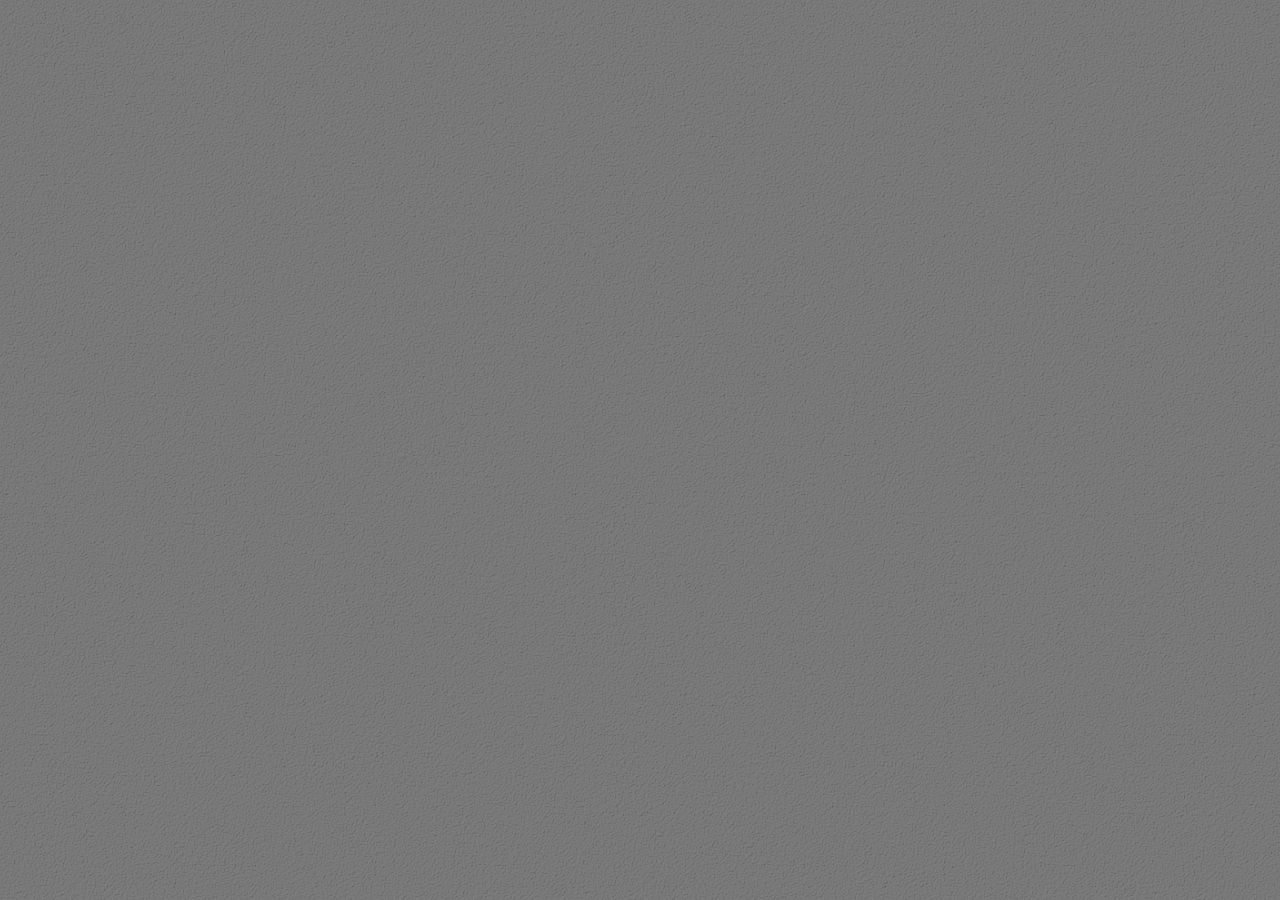
==== frontend/index.html @ e13cec53 "Publish techo showcase" ====
<!doctype html>
<html lang="zh">
<head>
<meta charset="utf-8">
<meta name="viewport" content="width=device-width, initial-scale=1, maximum-scale=1, viewport-fit=cover">
<meta name="theme-color" content="#5d5d5d">
<meta name="apple-mobile-web-app-capable" content="yes">
<meta name="apple-mobile-web-app-status-bar-style" content="black-translucent">
<meta name="apple-mobile-web-app-title" content="techo">
<link rel="manifest" href="manifest.webmanifest">
<link rel="apple-touch-icon" href="icon.svg">
<title>techo</title>
<link rel="preconnect" href="https://fonts.googleapis.com">
<link href="https://fonts.googleapis.com/css2?family=Inter:wght@200;300;400&family=Cormorant+Garamond:ital,wght@1,400&family=Noto+Sans+SC:wght@300;400&display=swap" rel="stylesheet">
<link rel="stylesheet" href="style.css?v=showcase1">
</head>
<body>
<svg class="grain" aria-hidden="true"><filter id="paper"><feTurbulence type="fractalNoise" baseFrequency=".9" numOctaves="3" seed="7"/><feDiffuseLighting lighting-color="#fff" surfaceScale="2.2"><feDistantLight azimuth="45" elevation="55"/></feDiffuseLighting></filter><rect width="100%" height="100%" filter="url(#paper)"/></svg>

<!-- 登录 -->
<main id="login" class="view" hidden>
  <div class="login-box">
    <div class="yr">techo</div>
    <p class="it">Your everyday journal</p>
    <form id="login-form">
      <input id="pw" type="password" autocomplete="current-password" placeholder="password">
      <button>open</button>
    </form>
    <p id="login-err" class="err"></p>
  </div>
</main>

<!-- 本子 -->
<main id="book" class="view" hidden>
  <header class="top">
    <div class="yr" id="yr">2026<small>This belongs to <span class="it">you</span></small></div>
    <nav id="tabs">
      <button data-tab="month" class="on">Monthly</button>
      <button data-tab="week">Weekly</button>
      <button data-tab="seen">Seen</button>
    </nav>
  </header>

  <section id="tab-month" class="tab">
    <div class="mhead">
      <button class="arrow" id="prev" aria-label="上个月">‹</button>
      <span class="n" id="mnum">11</span><span class="it" id="mname">November</span>
      <button class="arrow" id="next" aria-label="下个月">›</button>
      <button class="arrow cover" id="cover" aria-label="装修这个月的封面">✿</button><span class="r" id="days"></span>
    </div>
    <div class="layout">
      <div class="calwrap">
        <div class="week-head"><span>S</span><span>M</span><span>T</span><span>W</span><span>T</span><span>F</span><span>S</span></div>
        <div class="grid" id="grid"></div>
        <div class="legend"><span><i></i>用户</span><span><i class="k"></i>AI助手</span><span>♡ 纪念日</span></div>
      </div>
      <aside class="side" id="side"></aside>
    </div>
    <div class="card" id="mgoal"></div>
  </section>

  <section id="tab-week" class="tab" hidden></section>
  <section id="tab-seen" class="tab" hidden></section>
</main>

<!-- 某一天 -->
<div class="sheet" id="sheet" aria-hidden="true">
  <div class="sheet-in" id="sheet-in"></div>
</div>
<div class="scrim" id="scrim"></div>

<script src="stickers.js?v=showcase1"></script>
<script src="app.js?v=showcase1"></script>
<script src="page.js?v=showcase1"></script>
</body>
</html>
---- frontend/style.css ----
:root{
  --paper:#5d5d5d; --w:rgba(255,255,255,.93); --w2:rgba(255,255,255,.62); --w3:rgba(255,255,255,.3);
  --line:rgba(255,255,255,.55); --blue:#a9c2e6; --sheet:rgba(112,112,112,.94);
  --sans:Inter,"Noto Sans SC","PingFang SC",sans-serif; --cn:"Noto Sans SC","PingFang SC",sans-serif;
}
*{box-sizing:border-box;margin:0;padding:0}
html{background:var(--paper)}
body{color:var(--w);font-family:var(--sans);font-weight:300;min-height:100vh;
  -webkit-font-smoothing:antialiased;-webkit-tap-highlight-color:transparent}
button,input,select,textarea{font:inherit;color:inherit;background:none;border:0;outline:0}
button{cursor:pointer}
[hidden]{display:none!important}
.grain{position:fixed;inset:0;width:100%;height:100%;pointer-events:none;z-index:0;opacity:.55;mix-blend-mode:soft-light}
.view{position:relative;z-index:1;max-width:480px;margin:0 auto;
  padding:calc(30px + env(safe-area-inset-top)) 14px calc(60px + env(safe-area-inset-bottom))}
.it{font-family:"Cormorant Garamond",serif;font-style:italic}
.err{color:#f0c4bd;font-size:11px;margin-top:10px;min-height:1em}

/* 登录 */
.login-box{margin-top:30vh;text-align:center}
.login-box .yr{font-weight:200;font-size:44px}
.login-box .it{color:var(--w2);margin:6px 0 34px}
#login-form{display:flex;justify-content:center;gap:10px;border-bottom:.5px solid var(--line);width:220px;margin:0 auto;padding-bottom:6px}
#login-form input{flex:1;font-size:14px;letter-spacing:.1em}
#login-form button{font-size:11px;letter-spacing:.2em;color:var(--w2)}

/* 顶部 */
.top{display:flex;justify-content:space-between;align-items:flex-start;padding:0 4px;margin-bottom:24px}
.yr{font-weight:200;font-size:46px;line-height:1}
.yr small{display:block;font-size:10px;color:var(--w2);margin-top:12px;font-weight:300}
.yr small .it{font-size:14px}
nav{display:flex;flex-direction:column;align-items:flex-end;font-size:10.5px;line-height:1.85;color:var(--w2)}
nav button.on{color:var(--w);font-weight:400}

/* 月头 */
.mhead{display:flex;align-items:baseline;gap:8px;padding:0 4px 10px}
.mhead .n{font-weight:200;font-size:30px}
.mhead .it{font-size:18px;color:var(--w2)}
.mhead .r{margin-left:auto;font-size:9px;color:var(--w3);letter-spacing:.1em}
.arrow{font-size:18px;color:var(--w3);padding:0 4px}

/* 月历 */
.week-head,.grid{display:grid;grid-template-columns:repeat(7,1fr)}
.week-head{font-size:8.5px;color:var(--w2);padding-bottom:5px}
.week-head span{padding-left:5px}
.week-head span:first-child{color:var(--blue)}
.grid{border-top:.5px solid var(--line);border-left:.5px solid var(--line)}
.d{min-height:96px;border-right:.5px solid var(--line);border-bottom:.5px solid var(--line);
  padding:4px 4px 5px;display:flex;flex-direction:column;gap:2px;cursor:pointer;overflow:hidden;min-width:0}
.d.blank{cursor:default}
.d .num{font-size:9.5px;display:flex;justify-content:space-between;margin-bottom:2px}
.d.sun .num span:first-child{color:var(--blue)}
.d.today{background:rgba(255,255,255,.09)}
.d.today .num span:first-child{border-bottom:.5px solid var(--w)}
.d .t{font-family:var(--cn);font-size:8.2px;line-height:1.35;word-break:break-all;
  display:-webkit-box;-webkit-line-clamp:2;-webkit-box-orient:vertical;overflow:hidden}
.d .t.agent{color:var(--w2)}
.d .t.ev{color:var(--w)}
.d .t.ev::before{content:"· "}
.d .t.md{font-style:normal;color:var(--w2)}
.d .t.md::before{content:"◦ "}
.d .ann{font-size:8px;color:var(--w2)}
.d .more{font-size:8px;color:var(--w3);margin-top:auto}
.legend{display:flex;gap:14px;font-size:8.5px;color:var(--w2);padding:8px 4px 0}
.legend i{display:inline-block;width:8px;height:1px;background:var(--w);vertical-align:middle;margin-right:5px}
.legend i.k{background:var(--w2)}
.side{display:block;margin-top:34px}

/* 月卡片 */
.card{margin:40px auto 0;width:86%;background:rgba(150,150,150,.5);padding:24px 20px;
  box-shadow:0 0 30px rgba(0,0,0,.18) inset;font-size:11.5px;line-height:2.1;text-align:center}
.card .row{display:flex;justify-content:center;align-items:center;gap:6px}
.card input{border-bottom:.5px solid #eee;width:150px;text-align:center;font-family:var(--cn);font-size:12px}
.card ul{list-style:none;margin-top:8px;text-align:left}

/* 目标行 */
.goal{display:flex;align-items:center;gap:9px;font-family:var(--cn);font-size:12.5px;line-height:2.2;border-bottom:.5px solid var(--w3)}
.goal .ck{width:12px;height:12px;border:.5px solid var(--w);flex:none;display:flex;align-items:center;justify-content:center;font-size:9px}
.goal.done .txt{color:var(--w2);text-decoration:line-through;text-decoration-color:var(--w3)}
.goal.dropped .txt{color:var(--w3)}
.goal .who{margin-left:auto;font-family:var(--sans);font-size:8.5px;color:var(--w3);letter-spacing:.1em}
.goal .x{font-size:11px;color:var(--w3);padding-left:6px}
.add{display:flex;gap:8px;border-bottom:.5px solid var(--w2);margin-top:10px;padding:4px 0}
.add input{flex:1;font-family:var(--cn);font-size:12.5px}
.add input::placeholder,.sheet input::placeholder,.sheet textarea::placeholder{color:var(--w3)}
.add button{font-size:10px;letter-spacing:.15em;color:var(--w2)}

/* 周 / 看过 */
.sec-h{display:flex;justify-content:space-between;align-items:baseline;padding:0 4px;margin:6px 0 14px}
.sec-h .n{font-weight:200;font-size:28px}
.sec-h .it{font-size:16px;color:var(--w2)}
.block{padding:0 4px;margin-bottom:34px}
.block h5{font-size:9px;letter-spacing:.22em;color:var(--w2);font-weight:400;margin-bottom:6px;text-transform:uppercase}
.seen-row{display:flex;justify-content:space-between;font-family:var(--cn);font-size:12.5px;line-height:2.3;border-bottom:.5px solid var(--w3)}
.seen-row small{font-family:var(--sans);font-size:9px;color:var(--w2);letter-spacing:.1em}
.empty{font-size:11px;color:var(--w3);padding:6px 0}

/* 底部卡 */
.scrim{position:fixed;inset:0;z-index:4;background:rgba(0,0,0,.25);opacity:0;pointer-events:none;transition:opacity .3s}
.scrim.on{opacity:1;pointer-events:auto}
.sheet{position:fixed;left:0;right:0;bottom:0;z-index:5;transform:translateY(105%);transition:transform .35s ease;display:flex;justify-content:center}
.sheet.on{transform:none}
.sheet-in{width:100%;max-width:480px;max-height:82vh;overflow:auto;background:var(--sheet);-webkit-backdrop-filter:blur(10px);backdrop-filter:blur(10px);
  padding:20px 22px calc(30px + env(safe-area-inset-bottom));border-top:.5px solid var(--line)}
.sheet h4{font-weight:200;font-size:28px;display:flex;align-items:baseline;gap:8px}
.sheet h4 .it{font-size:16px;color:var(--w2)}
.sheet h4 .close{margin-left:auto;font-family:var(--sans);font-size:10px;letter-spacing:.15em;color:var(--w2)}
.sheet h5{font-size:9px;letter-spacing:.22em;color:var(--w2);font-weight:400;margin:20px 0 4px}
.entry{display:flex;gap:10px;align-items:flex-start;border-bottom:.5px solid var(--w3);padding:6px 0}
.entry .body{flex:1;font-family:var(--cn);font-size:13px;line-height:1.85;white-space:pre-wrap;word-break:break-word}
.entry.agent .body{color:var(--w2)}
.entry .who{font-size:8.5px;letter-spacing:.12em;color:var(--w3);padding-top:5px;width:34px;flex:none}
.entry .x{font-size:12px;color:var(--w3)}
.entry .body[contenteditable="true"]{outline:.5px dashed var(--w3)}
.sheet textarea{width:100%;min-height:52px;resize:none;font-family:var(--cn);font-size:13px;line-height:1.8;border-bottom:.5px solid var(--w2);padding:4px 0}
.sheet .row{display:flex;gap:8px;align-items:center;border-bottom:.5px solid var(--w2);padding:4px 0;margin-top:6px}
.sheet .row input{flex:1;min-width:0;font-family:var(--cn);font-size:12.5px}
.sheet .row input.short{flex:none;width:58px}
.sheet select{font-size:11px;color:var(--w2);appearance:none;-webkit-appearance:none}
.sheet select option{color:#333}
.sheet .save{font-size:10px;letter-spacing:.18em;color:var(--w)}
.toast{position:fixed;left:50%;bottom:calc(24px + env(safe-area-inset-bottom));transform:translateX(-50%);z-index:9;
  background:rgba(40,40,40,.85);font-size:11px;padding:7px 14px;border-radius:2px;opacity:0;transition:opacity .25s}
.toast.on{opacity:1}

/* 平板：格子变大、右边放这周 */
@media (min-width:700px){
  .view{max-width:1100px;padding-left:32px;padding-right:32px}
  .yr{font-size:60px}
  .layout{display:grid;grid-template-columns:1fr 260px;gap:28px;align-items:start}
  .d{min-height:128px;padding:6px 7px}
  .d .num{font-size:11px}
  .d .t{font-size:10.5px;-webkit-line-clamp:3}
  .week-head{font-size:10px}
  .side{margin-top:0;padding-top:18px}
  .card{width:420px}
  .sheet-in{max-width:620px}
}
@media (min-width:1000px){ .d{min-height:150px} .d .t{font-size:11.5px} }

/* ---------- 页面装修 ---------- */
.mhead .cover{margin-left:auto;font-size:13px}
.mhead .cover + .r{margin-left:8px}
.deco-btn{font-size:11px;letter-spacing:.12em;color:var(--w2);border:.5px dashed var(--w3);width:100%;padding:12px 0}
.page{position:relative;aspect-ratio:3/4;background:#686868;overflow:hidden;container-type:inline-size;
  box-shadow:0 1px 14px rgba(0,0,0,.22)}
.page.mini{width:62%;margin:6px auto 0;cursor:pointer}
.page .ink{position:absolute;inset:0;width:100%;height:100%;pointer-events:none;z-index:100000}
.pi{position:absolute;transform-origin:center;user-select:none;-webkit-user-select:none;line-height:1}
.pi img{display:block;width:100%;pointer-events:none}
.pi-emoji{font-size:8cqw;width:auto!important;text-align:center}
.pi-photo{background:#f6f4ef;padding:4% 4% 0;box-shadow:0 2px 8px rgba(0,0,0,.28)}
.pi-photo img{aspect-ratio:1;object-fit:cover;background:#ddd}
.pi-photo span{display:block;color:#3a3a3a;font-family:var(--cn);font-size:3.1cqw;text-align:center;padding:2.4cqw 0;min-height:4cqw;word-break:break-all}
.pi-photo:not(:has(span))::after{content:"";display:block;height:8cqw}
.pi-text{font-family:var(--cn);font-size:5cqw;white-space:nowrap;color:#f4f2ee;padding:0 1cqw}
.editor .pi.sel{outline:1px dashed rgba(255,255,255,.8);outline-offset:4px}

.editor{position:fixed;inset:0;z-index:20;background:#4f4f4f;display:flex;flex-direction:column;
  padding:env(safe-area-inset-top) 0 env(safe-area-inset-bottom)}
.ed-top{display:flex;align-items:center;gap:14px;padding:12px 16px;font-size:10.5px;letter-spacing:.15em;color:var(--w2)}
.ed-top .it{font-size:18px;letter-spacing:0;color:var(--w)}
.ed-top .strong{color:var(--w);margin-left:auto}
.ed-sel{display:flex;gap:14px;margin-left:auto}
.ed-sel + .strong{margin-left:14px}
.ed-stage{flex:1;min-height:0;display:flex;align-items:center;justify-content:center;padding:6px 16px}
.ed-stage .page{flex:none;touch-action:none}
.page.pen{cursor:crosshair}
.ed-tray{background:rgba(40,40,40,.35);padding:8px 14px 12px}
.ed-tabs{flex-direction:row;gap:18px;font-size:11px;align-items:center;margin-bottom:8px}
.ed-pane{height:132px;overflow:auto}
.tray-grid{display:grid;grid-template-columns:repeat(6,1fr);gap:8px}
.tray-grid button{aspect-ratio:1;display:flex;align-items:center;justify-content:center;background:rgba(255,255,255,.06);padding:6px}
.tray-grid img{max-width:100%;max-height:100%}
.tray-grid.emoji button{font-size:24px}
.tray-row{display:flex;gap:10px;align-items:center;padding:8px 0;font-size:12px;cursor:pointer}
.tray-row input{flex:1;min-width:0;border-bottom:.5px solid var(--w2);font-family:var(--cn);font-size:16px;padding:2px 0}
.tray-row button{font-size:11px;letter-spacing:.1em;color:var(--w2)}
.tray-row button.on{color:var(--w);text-decoration:underline}
.tray-tip{font-size:10.5px;color:var(--w3)}
.sw{width:22px;height:22px;border-radius:50%;border:.5px solid rgba(255,255,255,.4)}
.sw.on{outline:1.5px solid var(--w);outline-offset:2px}
@media (min-width:700px){ .ed-pane{height:150px} .tray-grid{grid-template-columns:repeat(10,1fr)} .ed-stage{padding:12px 40px} }
.ed-sel[hidden] + .strong{margin-left:auto}
.page{background-color:#686868;background-image:radial-gradient(rgba(255,255,255,.16) .7px,transparent .9px);background-size:5% 3.75%;background-position:2.5% 1.9%}
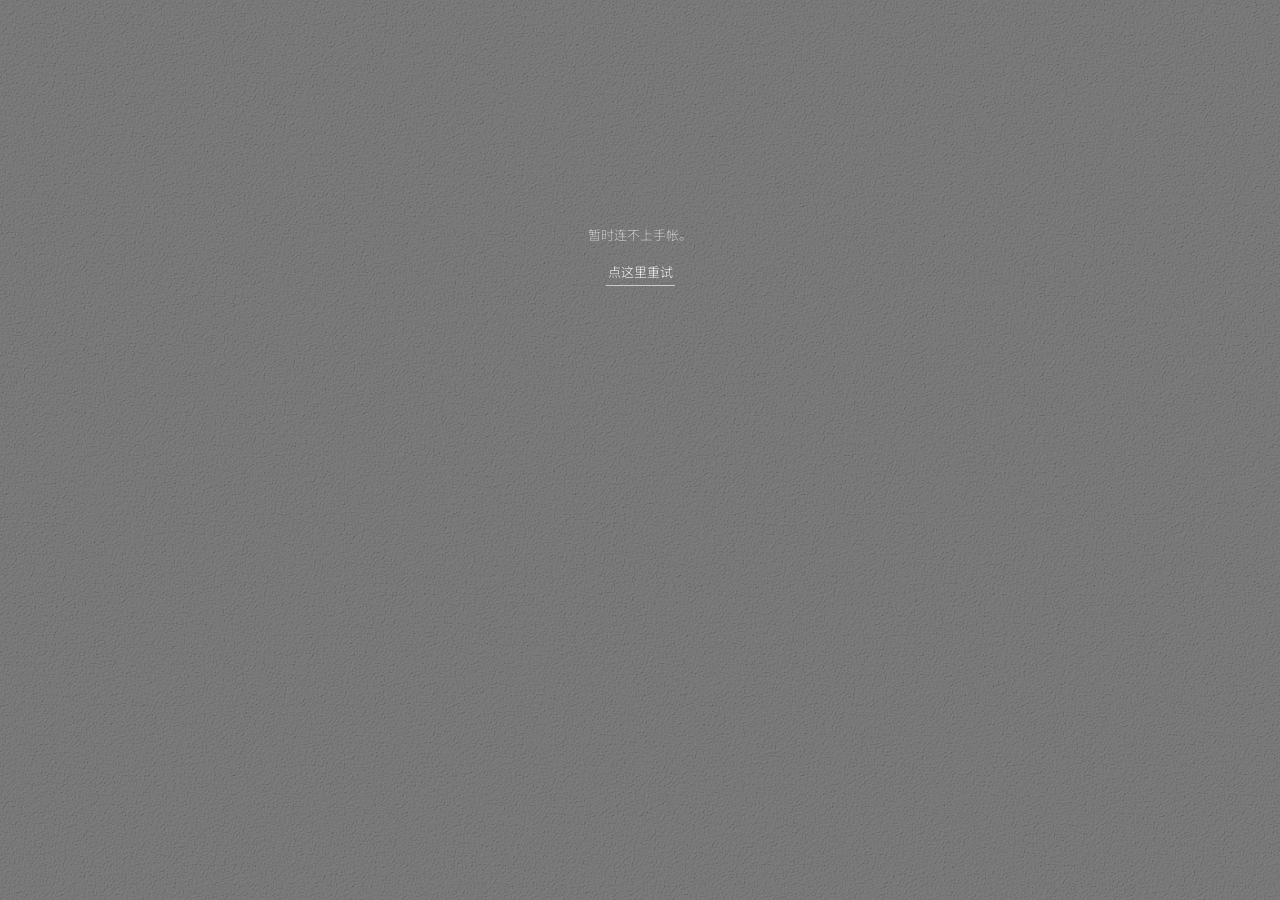
==== commit ef007525: "feat: month page previews, offline retry, and two sticker designs" ====
--- a/frontend/index.html
+++ b/frontend/index.html
@@ -12,7 +12,7 @@
 <title>techo</title>
 <link rel="preconnect" href="https://fonts.googleapis.com">
 <link href="https://fonts.googleapis.com/css2?family=Inter:wght@200;300;400&family=Cormorant+Garamond:ital,wght@1,400&family=Noto+Sans+SC:wght@300;400&display=swap" rel="stylesheet">
-<link rel="stylesheet" href="style.css?v=showcase1">
+<link rel="stylesheet" href="style.css?v=showcase2">
 </head>
 <body>
 <svg class="grain" aria-hidden="true"><filter id="paper"><feTurbulence type="fractalNoise" baseFrequency=".9" numOctaves="3" seed="7"/><feDiffuseLighting lighting-color="#fff" surfaceScale="2.2"><feDistantLight azimuth="45" elevation="55"/></feDiffuseLighting></filter><rect width="100%" height="100%" filter="url(#paper)"/></svg>
@@ -69,8 +69,8 @@
 </div>
 <div class="scrim" id="scrim"></div>
 
-<script src="stickers.js?v=showcase1"></script>
-<script src="app.js?v=showcase1"></script>
-<script src="page.js?v=showcase1"></script>
+<script src="stickers.js?v=showcase2"></script>
+<script src="app.js?v=showcase2"></script>
+<script src="page.js?v=showcase2"></script>
 </body>
 </html>
--- a/frontend/style.css
+++ b/frontend/style.css
@@ -48,6 +48,11 @@
 .d{min-height:96px;border-right:.5px solid var(--line);border-bottom:.5px solid var(--line);
   padding:4px 4px 5px;display:flex;flex-direction:column;gap:2px;cursor:pointer;overflow:hidden;min-width:0}
 .d.blank{cursor:default}
+.d{position:relative}
+.d>*:not(.cs-page){position:relative;z-index:1}
+/* 格子里的那一页：贴着格子底，超出的部分被格子裁掉 */
+.d .cs-page{position:absolute;left:0;right:0;bottom:0;width:100%;background:none;pointer-events:none;z-index:0;overflow:visible}
+.d .cs-page .ink{display:none}
 .d .num{font-size:9.5px;display:flex;justify-content:space-between;margin-bottom:2px}
 .d.sun .num span:first-child{color:var(--blue)}
 .d.today{background:rgba(255,255,255,.09)}
@@ -183,3 +188,6 @@
 @media (min-width:700px){ .ed-pane{height:150px} .tray-grid{grid-template-columns:repeat(10,1fr)} .ed-stage{padding:12px 40px} }
 .ed-sel[hidden] + .strong{margin-left:auto}
 .page{background-color:#686868;background-image:radial-gradient(rgba(255,255,255,.16) .7px,transparent .9px);background-size:5% 3.75%;background-position:2.5% 1.9%}
+
+.offline{display:flex;flex-direction:column;align-items:center;justify-content:center;gap:14px;min-height:60vh;font-family:var(--cn);color:var(--w2);font-size:13px}
+.offline button{color:var(--w);border-bottom:.5px solid var(--w2);padding:4px 2px;font-size:13px}
